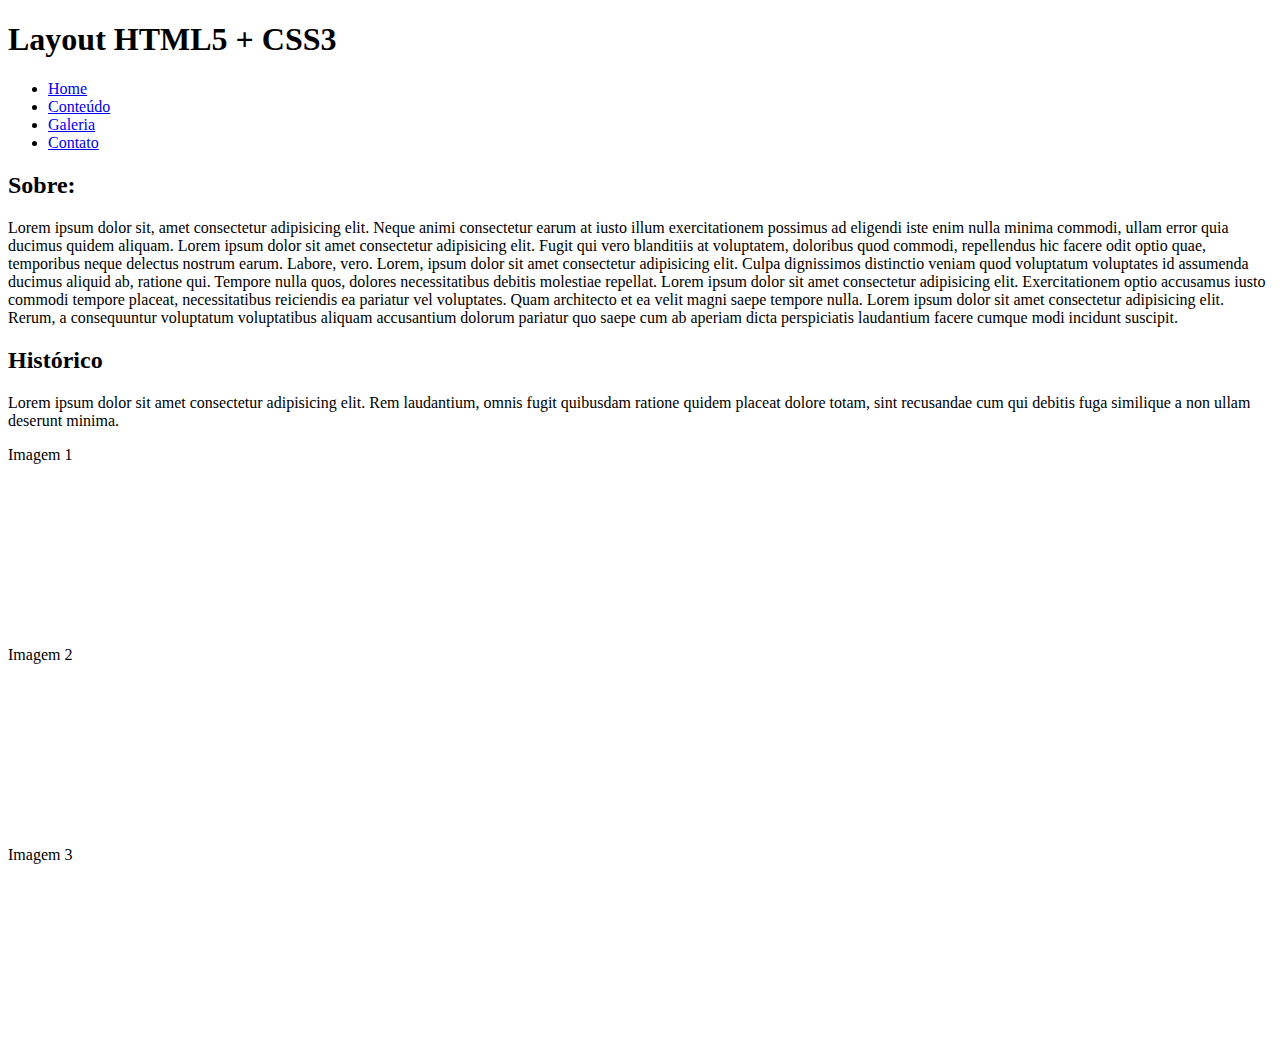
==== index.html @ ac7a2c79 "first commit" ====
<!DOCTYPE html>
<!--
Click nbfs://nbhost/SystemFileSystem/Templates/Licenses/license-default.txt to change this license
Click nbfs://nbhost/SystemFileSystem/Templates/ClientSide/html.html to edit this template
-->
<html lang="pt-br">
    <head>
        <title>Layout Responsivo</title>
        <meta charset="UTF-8">
        <meta name="viewport" content="width=device-width, initial-scale=1.0">
        <meta name="author" content="Carlos Bianchi Kremer">
        <meta name="keywords" content="responsividade, css3, html5">
        <meta name="description" content="Layout de página responsiva com HTML5 e CSS3">
        <link rel="stylesheet" href="estilo.css"/>
    </head>
    <body>
        <header>
            <h1>Layout HTML5 + CSS3</h1>
        </header>
        <nav>
            <ul>
                <li>
                    <a href="index.html">Home</a>
                </li>
                <li>
                    <a href="#">Conteúdo</a>
                </li>
                <li>
                    <a href="#">Galeria</a>
                </li>
                <li>
                    <a href="contato.html">Contato</a>
                </li>
            </ul>
        </nav>
        <div class="container">
            <div class="esquerda">
                <h2>Sobre:</h2>
                <p>
                    Lorem ipsum dolor sit, amet consectetur adipisicing elit. Neque animi consectetur earum at iusto illum exercitationem possimus ad eligendi iste enim nulla minima commodi, ullam error quia ducimus quidem aliquam.
                    Lorem ipsum dolor sit amet consectetur adipisicing elit. Fugit qui vero blanditiis at voluptatem, doloribus quod commodi, repellendus hic facere odit optio quae, temporibus neque delectus nostrum earum. Labore, vero.
                    Lorem, ipsum dolor sit amet consectetur adipisicing elit. Culpa dignissimos distinctio veniam quod voluptatum voluptates id assumenda ducimus aliquid ab, ratione qui. Tempore nulla quos, dolores necessitatibus debitis molestiae repellat.
                    Lorem ipsum dolor sit amet consectetur adipisicing elit. Exercitationem optio accusamus iusto commodi tempore placeat, necessitatibus reiciendis ea pariatur vel voluptates. Quam architecto et ea velit magni saepe tempore nulla.
                    Lorem ipsum dolor sit amet consectetur adipisicing elit. Rerum, a consequuntur voluptatum voluptatibus aliquam accusantium dolorum pariatur quo saepe cum ab aperiam dicta perspiciatis laudantium facere cumque modi incidunt suscipit.                    
                </p>
                <h2>Histórico</h2>
                <p>
                    Lorem ipsum dolor sit amet consectetur adipisicing elit. Rem laudantium, omnis fugit quibusdam ratione quidem placeat dolore totam, sint recusandae cum qui debitis fuga similique a non ullam deserunt minima.
                </p>
                <div class="imgFake" style="height: 200px;">
                    Imagem 1
                </div>
                <div class="imgFake" style="height: 200px;">
                    Imagem 2
                </div>
                <div class="imgFake" style="height: 200px;">
                    Imagem 3
                </div>
            </div><!-- fim da div esquerda -->
            <div class="conteudo">
                
            </div><!-- fim da div conteudo -->
        </div><!-- fim do container -->
    </body>
</html>
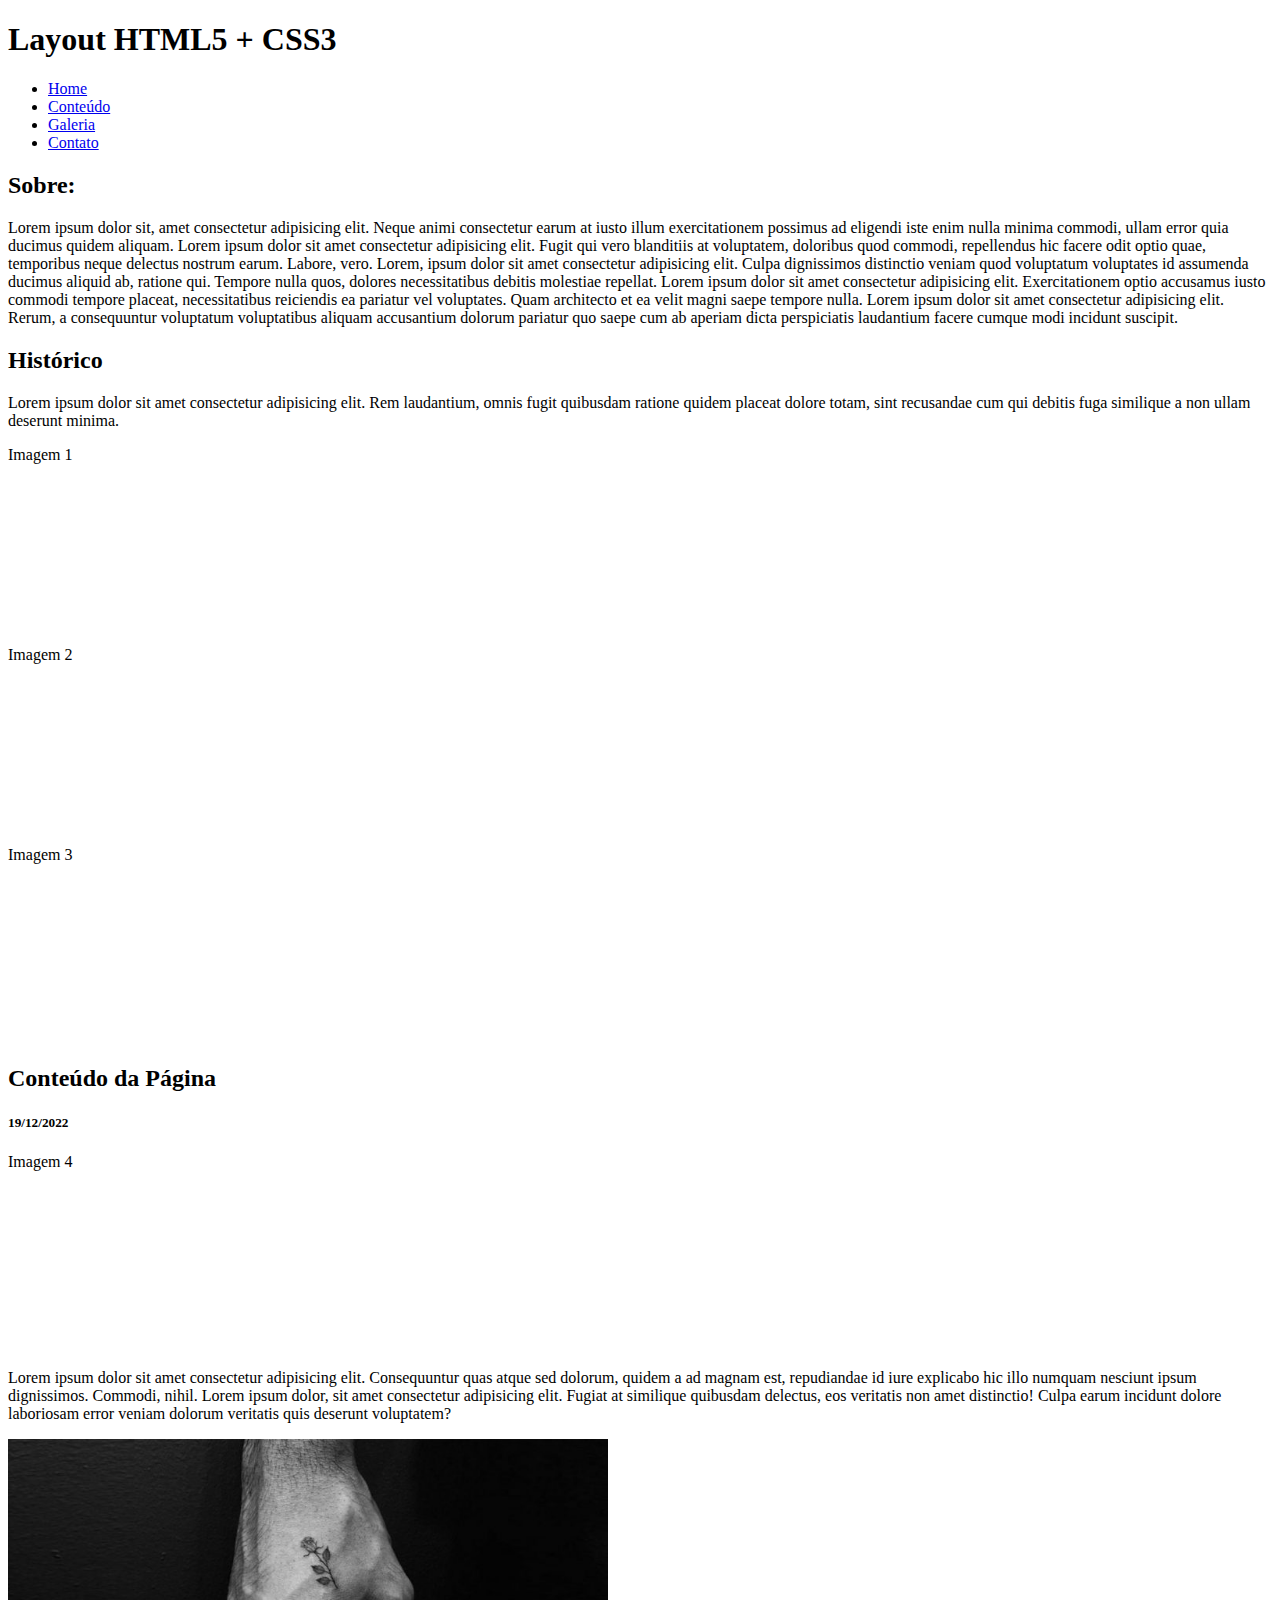
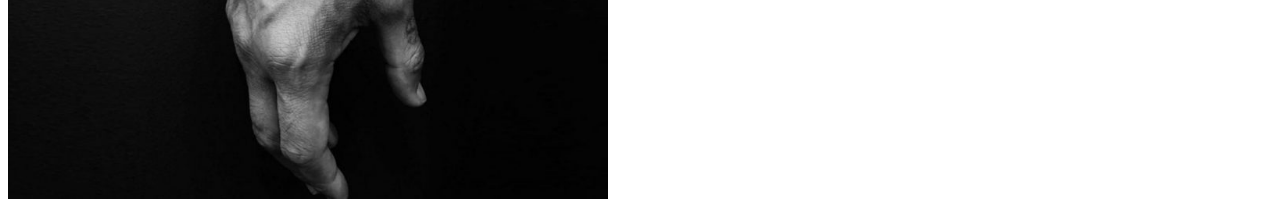
==== commit 8ba785db: "responsividade em imagens maneira" ====
--- a/index.html
+++ b/index.html
@@ -58,7 +58,20 @@
                 </div>
             </div><!-- fim da div esquerda -->
             <div class="conteudo">
-                
+                <h2>Conteúdo da Página</h2>
+                <h5>19/12/2022</h5>
+                <div class="imgFake" style="height: 200px;">
+                    Imagem 4
+                </div>
+                <p>Lorem ipsum dolor sit amet consectetur adipisicing elit. Consequuntur quas atque sed dolorum, quidem a ad magnam est, repudiandae id iure explicabo hic illo numquam nesciunt ipsum dignissimos. 
+                    Commodi, nihil. Lorem ipsum dolor, sit amet consectetur adipisicing elit. Fugiat at similique quibusdam delectus, 
+                    eos veritatis non amet distinctio! Culpa earum incidunt dolore laboriosam error veniam dolorum veritatis quis deserunt voluptatem?
+                </p>
+                <picture>
+                    <source media="(min-width: 600px)" srcset="./imagens/imgMedia.jpg" width="600px"/>
+                    <source media="(min-width: 465px)" srcset="./imagens/imgPequena.jpg"/>
+                    <img src="./imagens/caminho.jpg" alt="Caminho entre arvores" style="max-width: 100%;height: auto;"/>
+                </picture>
             </div><!-- fim da div conteudo -->
         </div><!-- fim do container -->
     </body>
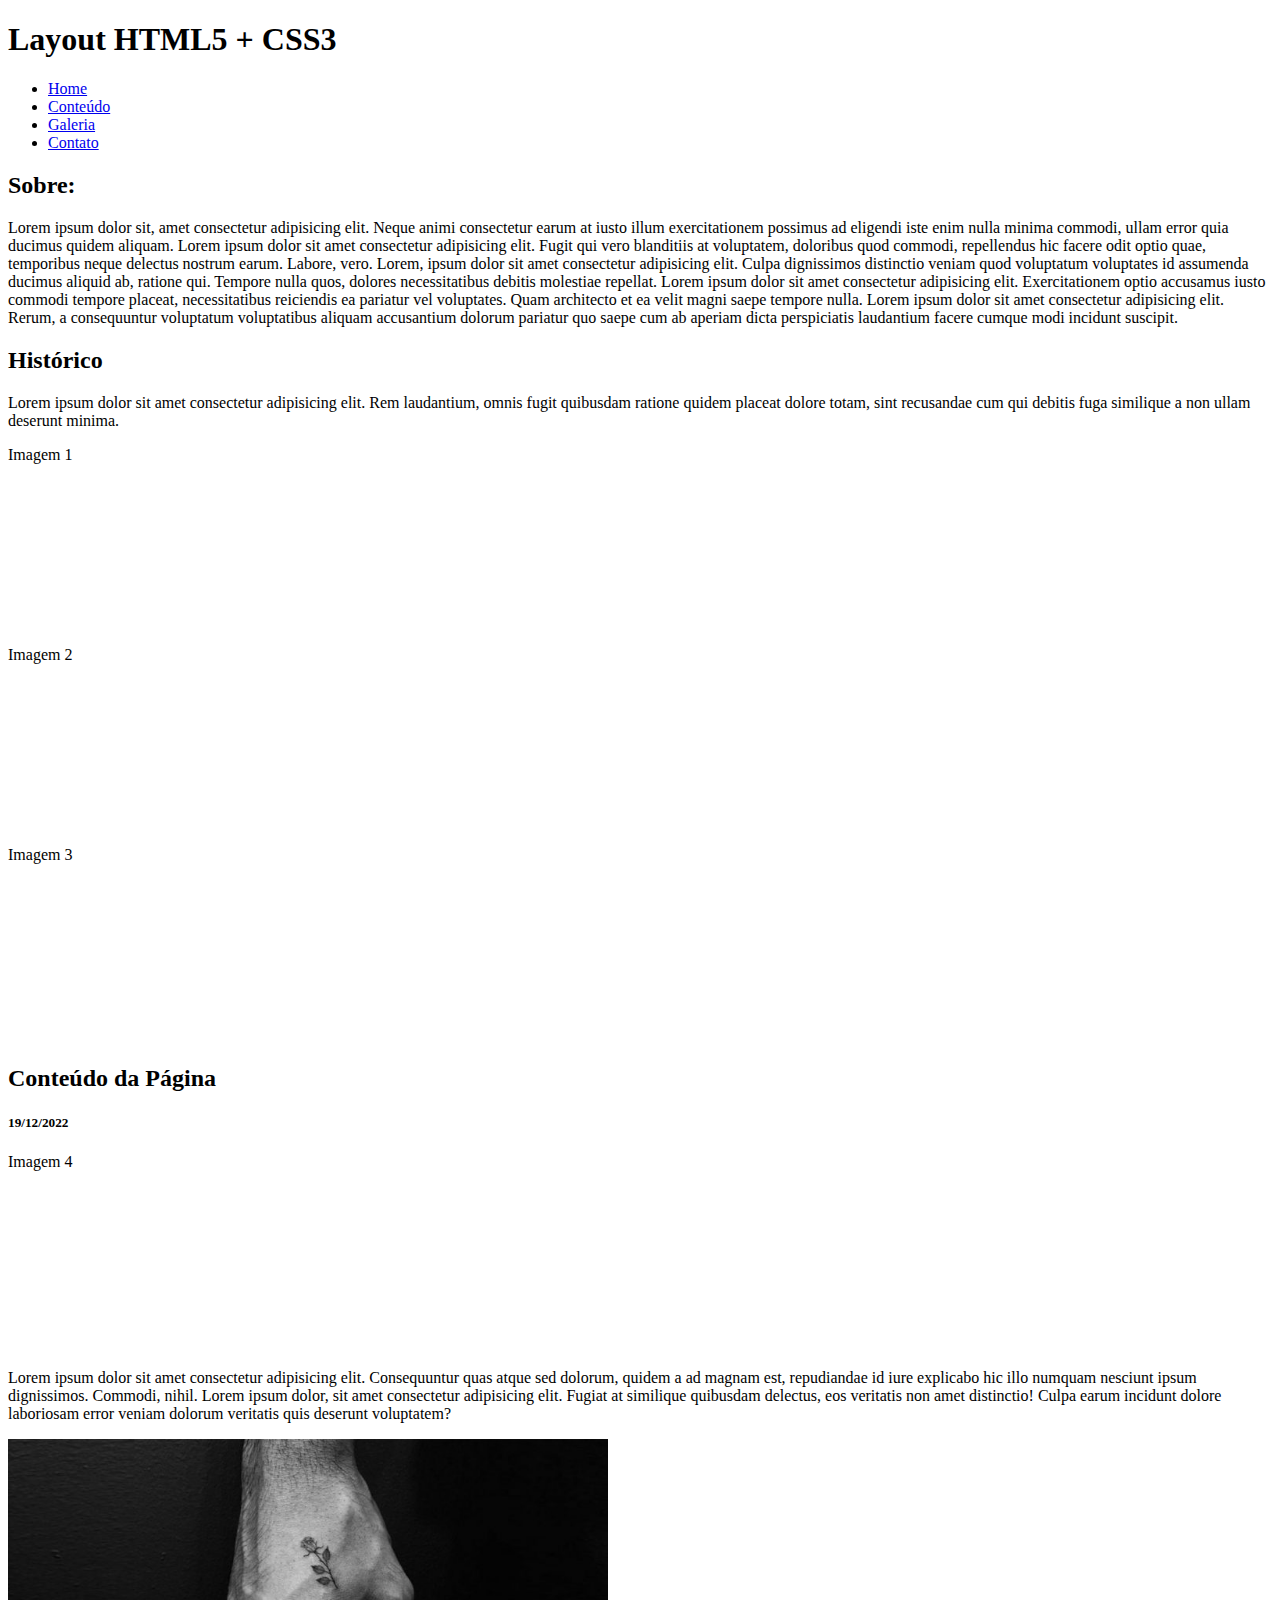
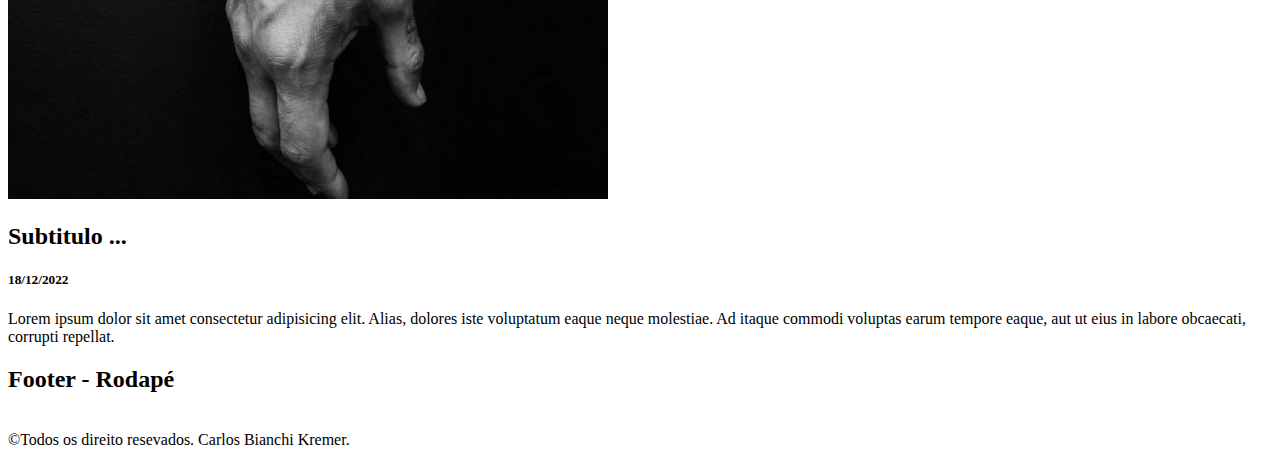
==== commit 34a51de2: "copyright maneiro" ====
--- a/index.html
+++ b/index.html
@@ -72,7 +72,16 @@
                     <source media="(min-width: 465px)" srcset="./imagens/imgPequena.jpg"/>
                     <img src="./imagens/caminho.jpg" alt="Caminho entre arvores" style="max-width: 100%;height: auto;"/>
                 </picture>
+                <br>
+                <h2>Subtitulo ...</h2>
+                <h5>18/12/2022</h5>
+                <p>Lorem ipsum dolor sit amet consectetur adipisicing elit. Alias, dolores iste voluptatum eaque neque molestiae. Ad itaque commodi voluptas earum tempore eaque, aut ut eius in labore obcaecati, corrupti repellat.</p>
             </div><!-- fim da div conteudo -->
+            <div class="footer">
+                <h2>Footer - Rodapé</h2>
+                <br>
+                &COPY;Todos os direito resevados. Carlos Bianchi Kremer.
+            </div>
         </div><!-- fim do container -->
     </body>
 </html>
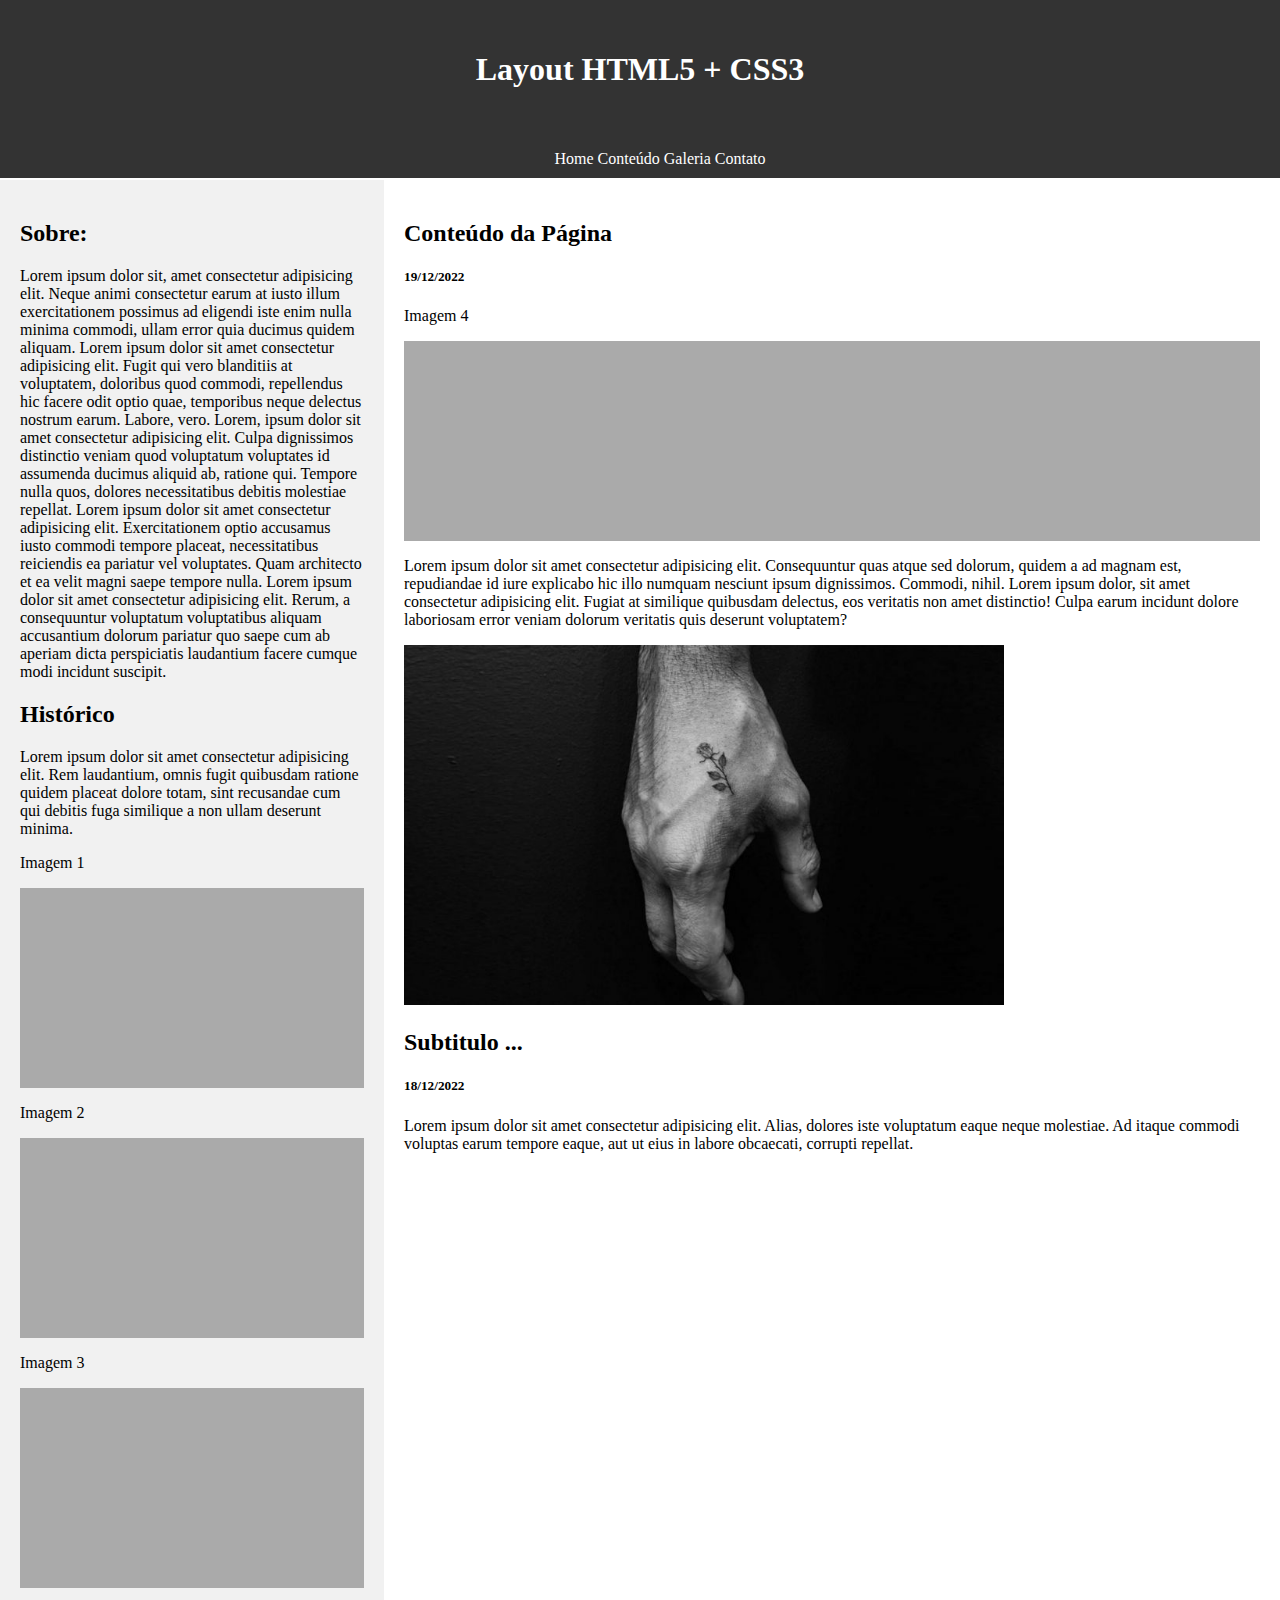
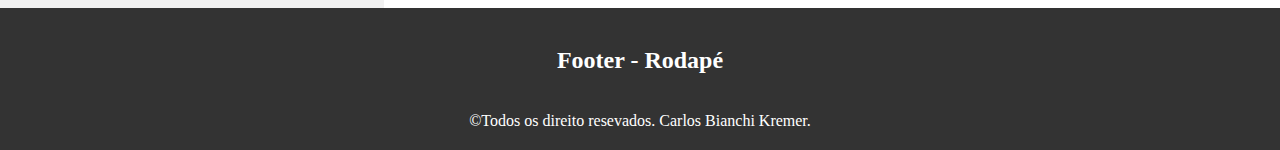
==== commit fce9d860: "mais css maneiro" ====
--- a/index.html
+++ b/index.html
@@ -47,21 +47,23 @@
                 <p>
                     Lorem ipsum dolor sit amet consectetur adipisicing elit. Rem laudantium, omnis fugit quibusdam ratione quidem placeat dolore totam, sint recusandae cum qui debitis fuga similique a non ullam deserunt minima.
                 </p>
+                <p>Imagem 1</p>
                 <div class="imgFake" style="height: 200px;">
-                    Imagem 1
                 </div>
+                <p>Imagem 2</p>
                 <div class="imgFake" style="height: 200px;">
-                    Imagem 2
                 </div>
+                <p>Imagem 3</p>
                 <div class="imgFake" style="height: 200px;">
-                    Imagem 3
+                   
                 </div>
             </div><!-- fim da div esquerda -->
             <div class="conteudo">
                 <h2>Conteúdo da Página</h2>
                 <h5>19/12/2022</h5>
+                <p>Imagem 4</p>
                 <div class="imgFake" style="height: 200px;">
-                    Imagem 4
+                   
                 </div>
                 <p>Lorem ipsum dolor sit amet consectetur adipisicing elit. Consequuntur quas atque sed dolorum, quidem a ad magnam est, repudiandae id iure explicabo hic illo numquam nesciunt ipsum dignissimos. 
                     Commodi, nihil. Lorem ipsum dolor, sit amet consectetur adipisicing elit. Fugiat at similique quibusdam delectus, 
@@ -77,11 +79,11 @@
                 <h5>18/12/2022</h5>
                 <p>Lorem ipsum dolor sit amet consectetur adipisicing elit. Alias, dolores iste voluptatum eaque neque molestiae. Ad itaque commodi voluptas earum tempore eaque, aut ut eius in labore obcaecati, corrupti repellat.</p>
             </div><!-- fim da div conteudo -->
-            <div class="footer">
-                <h2>Footer - Rodapé</h2>
-                <br>
-                &COPY;Todos os direito resevados. Carlos Bianchi Kremer.
-            </div>
         </div><!-- fim do container -->
+        <div class="footer">
+            <h2>Footer - Rodapé</h2>
+            <br>
+            &COPY;Todos os direito resevados. Carlos Bianchi Kremer.
+        </div>
     </body>
 </html>
--- a/estilo.css
+++ b/estilo.css
@@ -0,0 +1,86 @@
+/*
+Click nbfs://nbhost/SystemFileSystem/Templates/Licenses/license-default.txt to change this license
+Click nbfs://nbhost/SystemFileSystem/Templates/ClientSide/css.css to edit this template
+*/
+/* 
+    Created on : 19/12/2022, 18:14:32
+    Author     : 182110075
+*/
+
+*{
+    box-sizing: border-box;
+}
+body{
+    font-family: Verdana;
+    margin: 0;
+}
+nav{
+    text-align: center;
+    background-color: #333;
+    width: 100%;
+    /*height:3rem;*/
+    /**/
+    position:absolute;
+    /**/
+}
+nav a{
+    transition: 400ms;
+    text-decoration: none;
+    color: white;
+}
+nav a:hover{
+    color:#1abc9c;
+    font-size: 150%;
+}
+nav ul{
+    margin: 0;
+    padding-top: 10px;
+    padding-bottom: 10px;
+}
+nav li{
+    list-style-type: none;
+    display: inline;
+    color: white;
+}
+header{
+    padding: 30px;
+    text-align: center;
+    background-color: #333;
+    color:white;
+}
+.container{
+    /**/
+    margin-top:40px;
+    /**/
+    display:flex;
+    flex-wrap:wrap;
+}
+.esquerda{
+    flex: 30%;
+    background-color: #f1f1f1;
+    padding:20px;
+}
+.conteudo{
+    flex:70%;
+    padding:20px;
+}
+.imgFake{
+    background-color: #aaa;
+    width: 100%;
+    padding: 20px;
+}
+.footer{
+    flex: 100%;
+    padding: 20px;
+    background-color: #333;
+    text-align: center;
+    color: white;
+}
+@media screen and (max-width: 700px){
+    .container, nav{
+        flex-direction: column;
+    }
+    header{
+        /*background-color: green;*/
+    }
+}